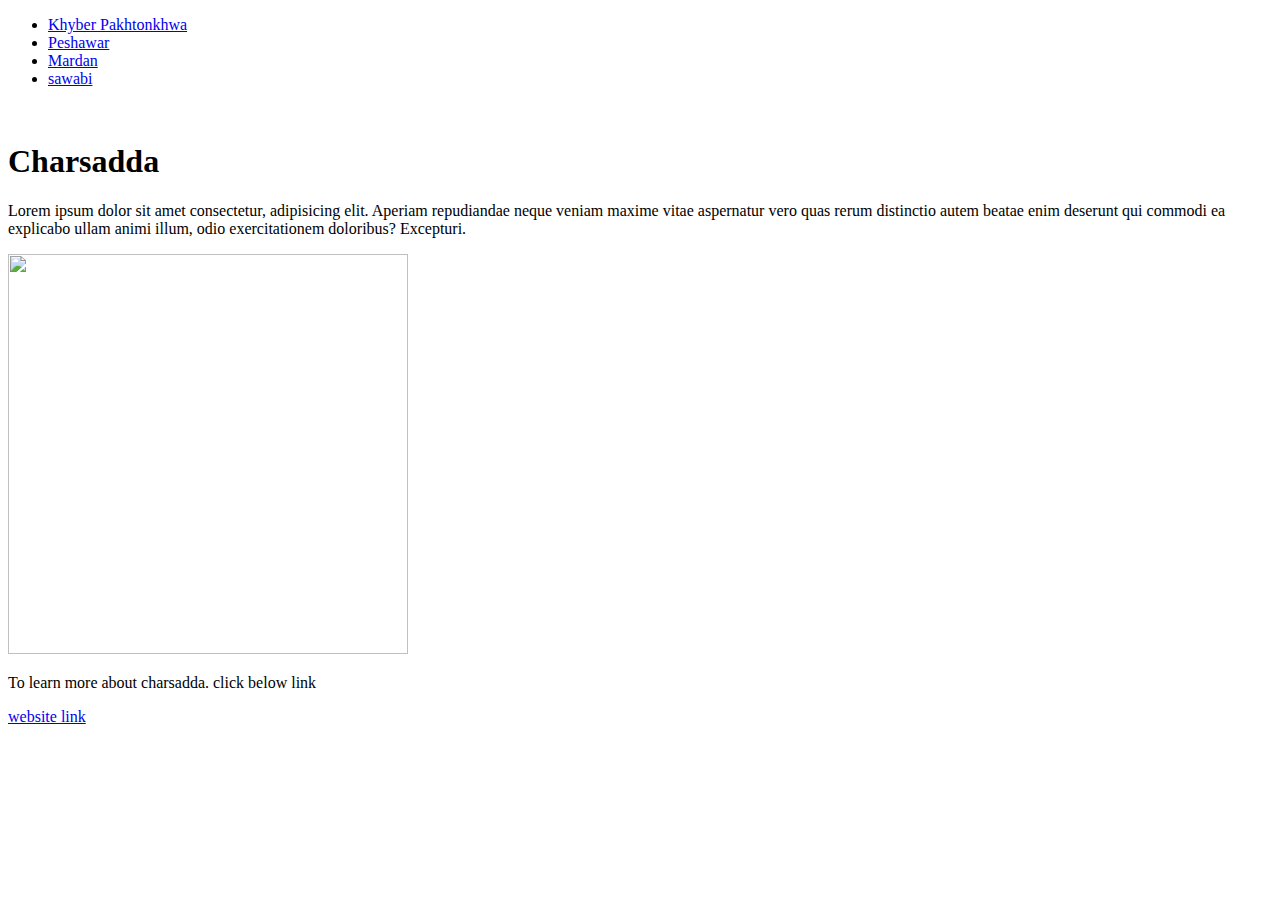
==== charsadda.html @ b75323ba "Update charsadda.html" ====
<!DOCTYPE html>
<html lang="en">

<head>
    <meta charset="UTF-8">
    <meta name="viewport" content="width=device-width, initial-scale=1.0">
    <title>Charsadda</title>
    <link rel="stylesheet" href="style.css">
</head>

<body>
    <nav class="navbar">
        <ul>
            <li><a href="kpk.html">Khyber Pakhtonkhwa</a></li>
            <li><a href="peshawar.html">Peshawar</a></li>
            <li><a href="mardan.html">Mardan</a></li>
            <li><a href="sawabi.html">sawabi</a></li>
        </ul>
    </nav><br>
    <h1>Charsadda</h1>
    <p>Lorem ipsum dolor sit amet consectetur, adipisicing elit. Aperiam repudiandae neque veniam maxime vitae
        aspernatur vero quas rerum distinctio autem beatae enim deserunt qui commodi ea explicabo ullam animi illum,
        odio exercitationem doloribus? Excepturi.</p>

    <img src="images/charsadda.jpg" alt="" width="400" height="400">

    <p>To learn more about charsadda. click below link</p>
    <a target="_blank" href="https://en.wikipedia.org/wiki/Charsadda#Name">website link</a>

</body>

</html>
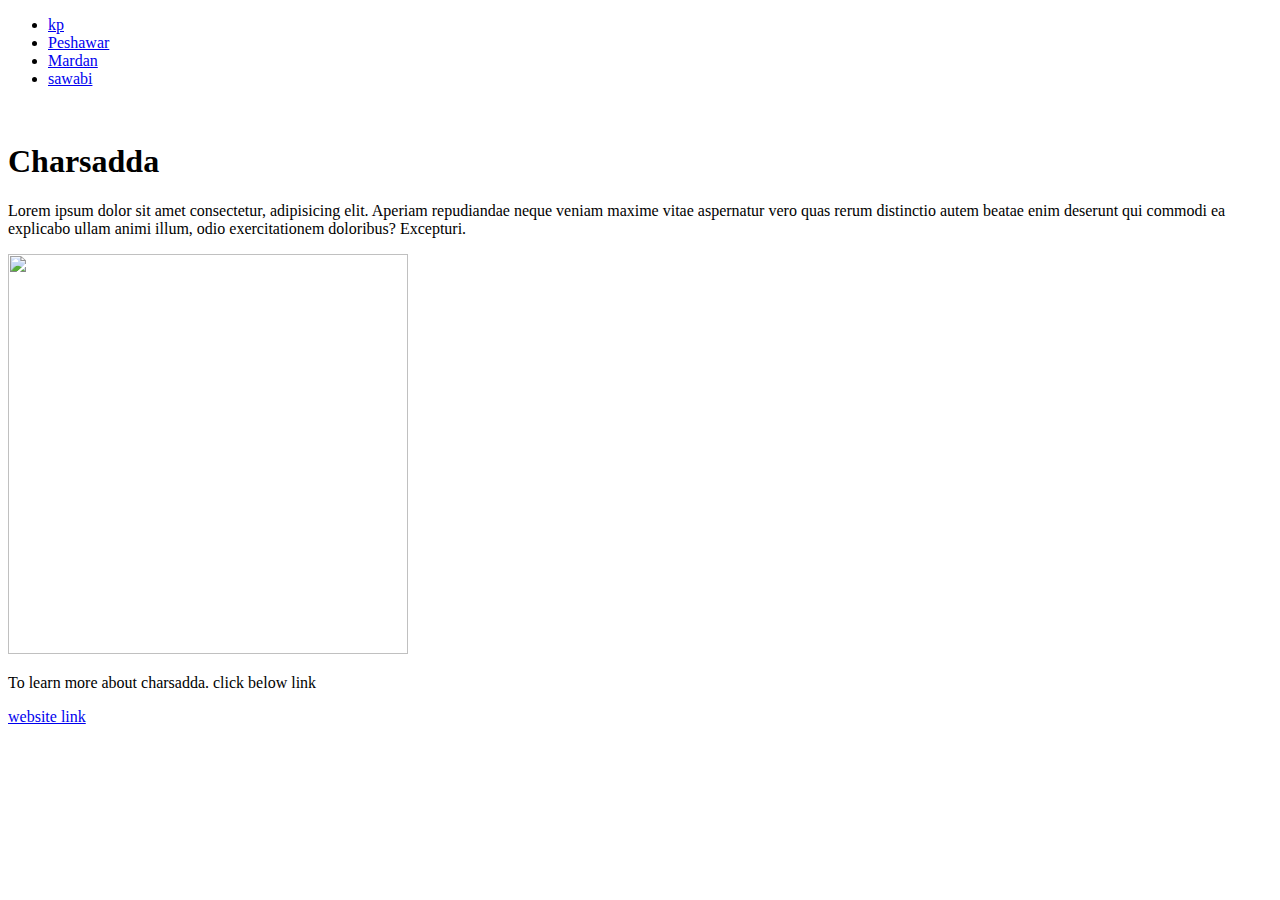
==== commit 3c0b684b: "Update charsadda.html" ====
--- a/charsadda.html
+++ b/charsadda.html
@@ -11,7 +11,7 @@
 <body>
     <nav class="navbar">
         <ul>
-            <li><a href="kpk.html">Khyber Pakhtonkhwa</a></li>
+            <li><a href="index.html">kp</a></li>
             <li><a href="peshawar.html">Peshawar</a></li>
             <li><a href="mardan.html">Mardan</a></li>
             <li><a href="sawabi.html">sawabi</a></li>
